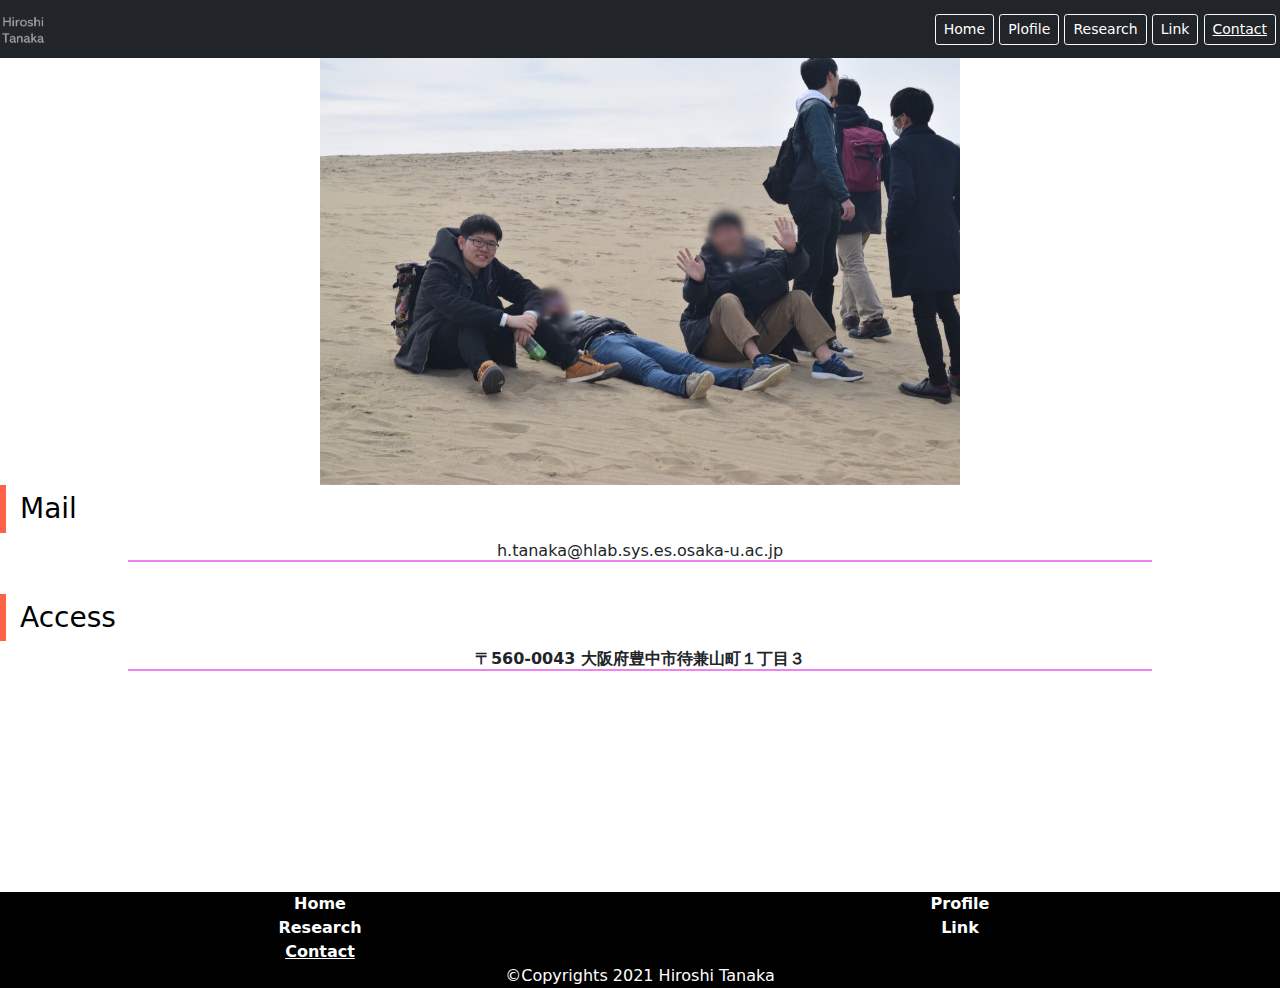
==== contact.html @ e8bf3bd6 "homepage" ====
<!DOCTYPE html>
<html lang="en">
<head>
    <meta charset="UTF-8">
    <meta http-equiv="X-UA-Compatible" content="IE=edge">
    <meta name="viewport" content="width=device-width, initial-scale=1.0">
    <link rel="stylesheet" href="css/bootstrap.min.css">
    <link rel="stylesheet" href="css/style.css">
    <link rel="stylesheet" href="css/bootstrap-utilities.min.css">
    <title>HiroshiTanaka|Contact</title>
    
</head>
<body>
    <!--メニューを右端にマークを左に　スマホサイズではドロップダウンに-->
    <nav class="navbar navbar-dark bg-dark ms-auto">
      <a class="navbar-brand ms-1.5" href="index.html">
        <img src="images/ロゴ.png" alt="logo" width="46">
      </a>

      <form class="form-inline me-0.5">
        <button class="btn btn-sm btn-outline-light" type="button"><a href="index.html">Home</a></button>
        <button class="btn btn-sm btn-outline-light" type="button"><a href="profile.html">Plofile</a></button>
        <button class="btn btn-sm btn-outline-light" type="button"><a href="research.html">Research</a></button>
        <button class="btn btn-sm btn-outline-light" type="button"><a href="link.html">Link</a></button>
        <button class="btn btn-sm btn-outline-light me-1" type="button"><a href="contact.html"><u>Contact</u></a></button>
      </form>
    </nav>


      <!--写真のスライドショー-->
      <div id="carouselExampleSlidesOnly" class="carousel slide" data-bs-ride="carousel">
        <div class="carousel-inner">
          <div class="carousel-item active" data-bs-interval="4000">
            <img src="images/自分.jpg" class="d-block w-50" style="margin: auto;" alt="...">
          </div>
          <div class="carousel-item" data-bs-interval="4000">
            <img src="images/サークル.jpg" class="d-block w-50" style="margin: auto;" alt="...">
          </div>
          <div class="carousel-item" data-bs-interval="4000">
            <img src="images/IMG_4792.JPG" class="d-block w-50" style="margin: auto;" alt="...">
          </div>
        </div>
    </div>
    
    <!---->
    <h3>
      Mail
    </h3>
    <h6 class="mx-auto">
      h.tanaka@hlab.sys.es.osaka-u.ac.jp
    </h6>

    <br>

    <!--新着情報-->
    <h3>
      Access
    </h3>
    <h6 class="mx-auto"><b>〒560-0043 大阪府豊中市待兼山町１丁目３</b></h6>

    <div class="embed-responsive embed-responsive-16by9">
      <iframe class="embed-responsive-item" src="https://www.google.com/maps/embed?pb=!1m18!1m12!1m3!1d3276.0721675700847!2d135.45322531523496!3d34.80412618040803!2m3!1f0!2f0!3f0!3m2!1i1024!2i768!4f13.1!3m3!1m2!1s0x6000fa8710d95fa1%3A0x73ba84fb4c2418b1!2z5aSn6Ziq5aSn5a2mIOWfuuekjuW3peWtpumDqA!5e0!3m2!1sja!2sjp!4v1619355222612!5m2!1sja!2sjp" allowfullscreen></iframe>
    </div>


    <footer class="fixed">
      <div class="container-fluid">
        <div class="row">
          <div class="col-sm-12 col-md-6"><a href="index.html"><b>Home</b></a></div>
          <div class="col-sm-12 col-md-6"><a href="profile.html"><b>Profile</b></a></div>
          <div class="col-sm-12 col-md-6"><a href="research.html"><b>Research</b></a></div>
          <div class="col-sm-12 col-md-6"><a href="link.html"><b>Link</b></a></div>
          <div class="col-sm-12 col-md-6"><b><u>Contact</u></b></div>
        </div>
      </div>
      &copy;Copyrights 2021 Hiroshi Tanaka
    </footer>
    



    <script src="js/bootstrap.min.js"></script>
    <script src="js/bootstrap.bundle.min.js"></script>
</body>
</html>
---- css/style.css ----
/*============================================
全般的なスタイル
============================================*/
h3{
    padding: 0.25em 0.5em;
    color: black;
    background: transparent;
    border-left: solid 6px tomato;
}

h6{
    margin-left: 1cm;
    border-bottom: solid 2px violet;
    text-align: center;
    width: 80%;
}

.window{
    width: 50vw;
    height: 15vw;
    margin-left: auto;
    margin-right: auto;
    overflow: scroll;
    text-align: center;
    border: 1px solid black;
    margin-bottom: 1cm;
}

p{
    margin-left: 1cm;
    border-bottom: solid 2px violet;
    text-align: left;
    text-indent: 30%;
    width: 80%;
}

/*フッター*/
footer{
    width: 100%;
    height: auto;
    text-align: center;
    background-color: black;
    color: white;
    margin-top: 1.5cm;
}

.form-inline{
    margin-left: auto;
}

a{
    text-decoration: none;
    color: white;
}

.embed-responsive{
    text-align: center;
}

.hyou{
    width: 70%;
    margin-left: auto;
    margin-right: auto;
}
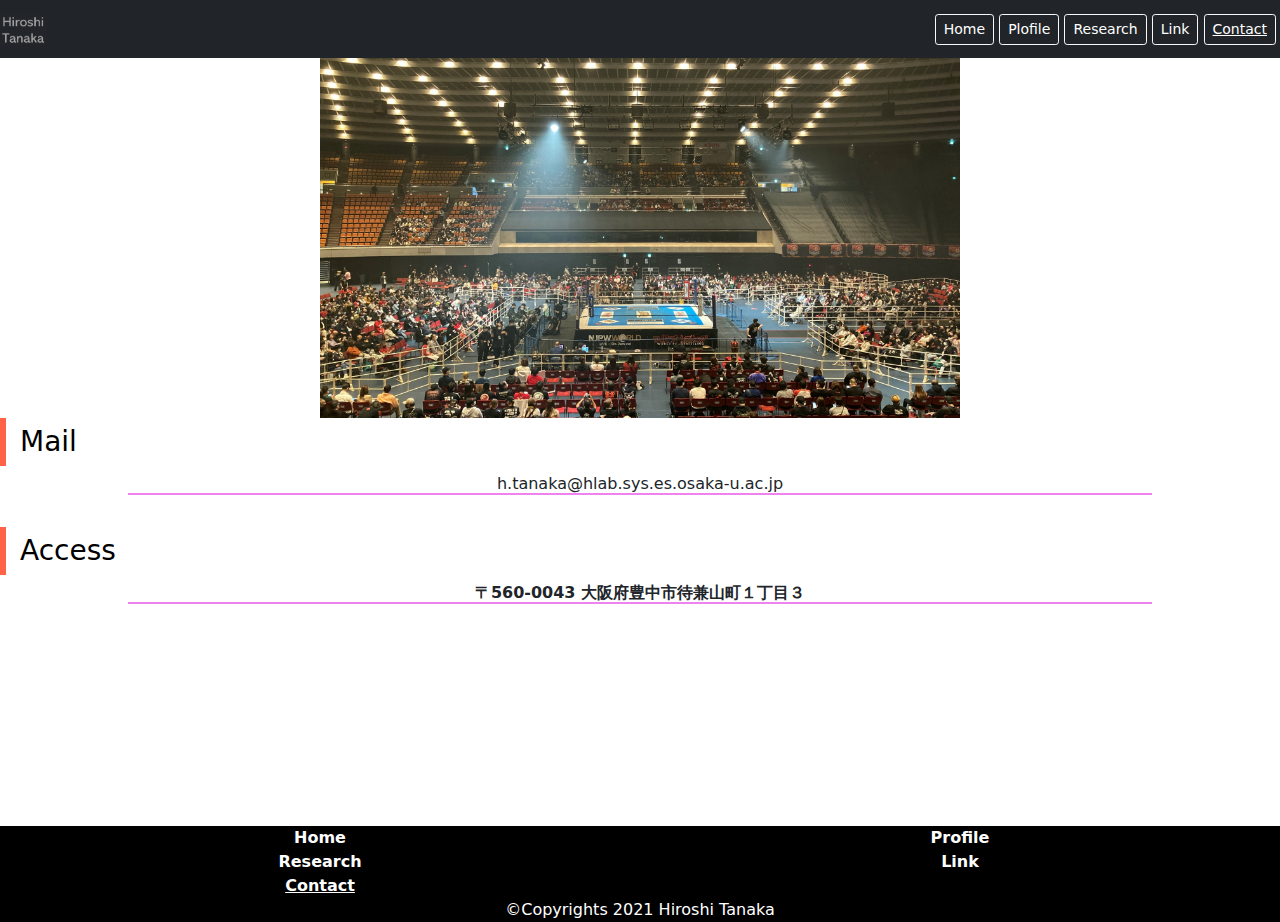
==== commit 7ab6ae90: "add png" ====
--- a/contact.html
+++ b/contact.html
@@ -30,14 +30,17 @@
       <!--写真のスライドショー-->
       <div id="carouselExampleSlidesOnly" class="carousel slide" data-bs-ride="carousel">
         <div class="carousel-inner">
-          <div class="carousel-item active" data-bs-interval="4000">
-            <img src="images/自分.jpg" class="d-block w-50" style="margin: auto;" alt="...">
-          </div>
-          <div class="carousel-item" data-bs-interval="4000">
+          <div class="carousel-item" data-bs-interval="3000">
             <img src="images/サークル.jpg" class="d-block w-50" style="margin: auto;" alt="...">
           </div>
-          <div class="carousel-item" data-bs-interval="4000">
+          <div class="carousel-item" data-bs-interval="3000">
             <img src="images/IMG_4792.JPG" class="d-block w-50" style="margin: auto;" alt="...">
+          </div>
+          <div class="carousel-item active" data-bs-interval="3000">
+            <img src="images/プロレス１.jpg" class="d-block w-50" style="margin: auto;" alt="...">
+          </div>
+          <div class="carousel-item active" data-bs-interval="3000">
+            <img src="images/プロレス２.jpg" class="d-block w-50" style="margin: auto;" alt="...">
           </div>
         </div>
     </div>
